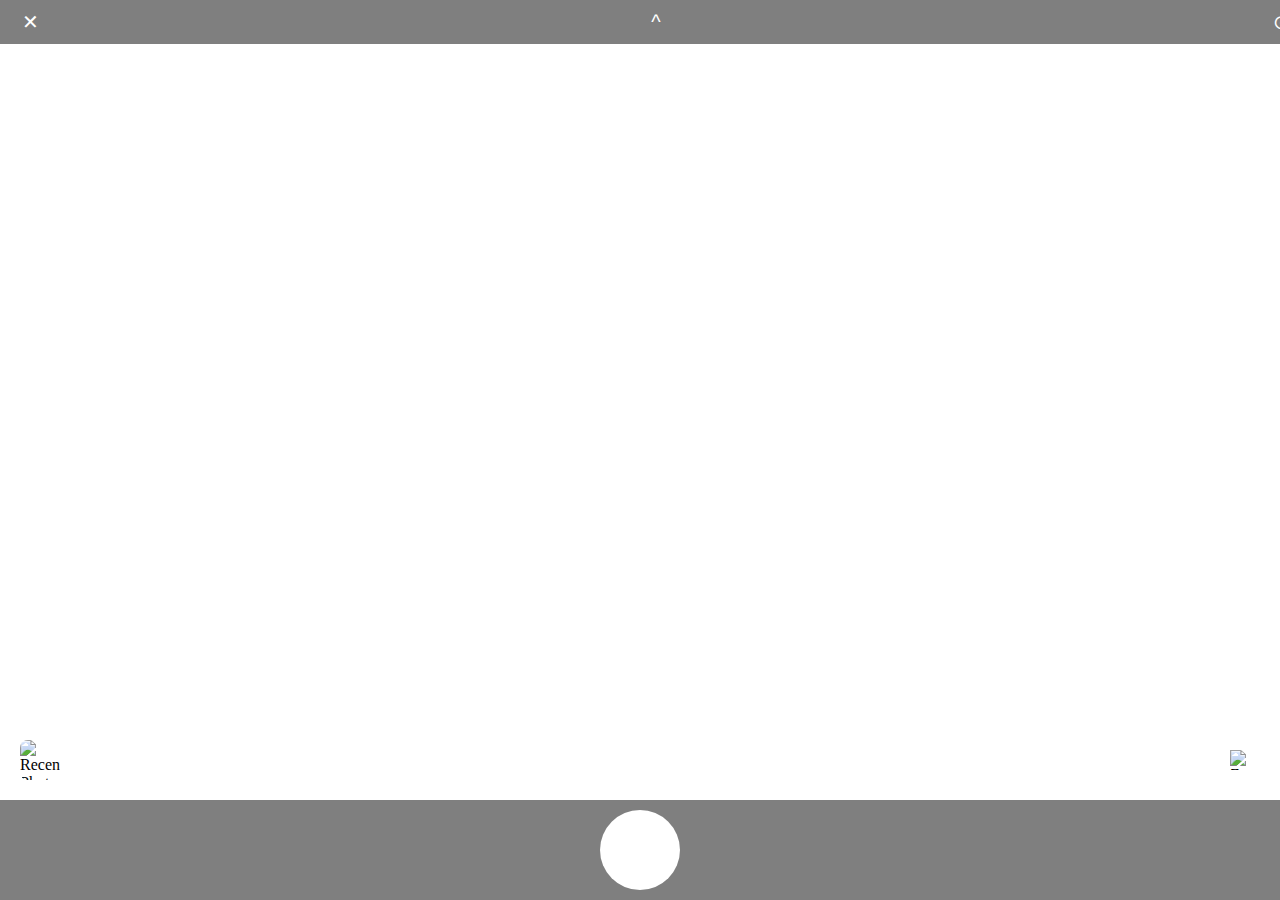
==== camera.html @ 77f73dd7 "Create camera.html" ====
<!DOCTYPE html>
<html>
<head>
<meta charset="utf-8">
<meta name="viewport" content="width=device-width">
<title>iOS Camera</title>
<style>
body {
  margin: 0;
  overflow: hidden; /* 카메라 화면 밖으로 내용이 넘치지 않도록 */
}

.camera {
  position: relative;
  width: 100vw;
  height: 100vh;
  overflow: hidden; /* 카메라 화면 밖으로 내용이 넘치지 않도록 */
}

.camera video {
  width: 100%;
  height: 100%;
  object-fit: cover; /* 비디오 화면을 채우도록 설정 */
}

.top-bar {
  position: absolute;
  top: 0;
  left: 0;
  width: 100%;
  height: 44px;
  background-color: rgba(0, 0, 0, 0.5);
  display: flex;
  justify-content: space-between;
  align-items: center;
  padding: 0 16px;
  z-index: 2; /* video 위에 표시 */
}

.top-bar button {
  background: none;
  border: none;
  color: white;
  font-size: 20px;
}

.bottom-bar {
  position: absolute;
  bottom: 0;
  left: 0;
  width: 100%;
  height: 100px;
  background-color: rgba(0, 0, 0, 0.5);
  display: flex;
  justify-content: center;
  align-items: center;
  z-index: 2; /* video 위에 표시 */
}

.capture-button {
  width: 80px;
  height: 80px;
  border-radius: 50%;
  background-color: white;
  border: none;
}

.mode-selector {
  position: absolute;
  bottom: 120px;
  left: 0;
  width: 100%;
  display: flex;
  justify-content: space-around;
  align-items: center;
  z-index: 2; /* video 위에 표시 */
}

.mode-selector button {
  background: none;
  border: none;
  color: white;
  font-size: 16px;
  opacity: 0.7;
}

.mode-selector button.active {
  opacity: 1;
  font-weight: bold;
}

.zoom-control {
  position: absolute;
  right: 20px;
  bottom: 120px;
  width: 40px;
  height: 40px;
  background-color: rgba(255, 255, 255, 0.5);
  border-radius: 8px;
  display: flex;
  justify-content: center;
  align-items: center;
  z-index: 2; /* video 위에 표시 */
}

.zoom-control img {
  width: 20px;
  height: 20px;
}

.recent-photo {
  position: absolute;
  left: 20px;
  bottom: 120px;
  width: 40px;
  height: 40px;
  overflow: hidden;
  border-radius: 8px;
  z-index: 2; /* video 위에 표시 */
}

.recent-photo img {
  width: 100%;
  height: 100%;
  object-fit: cover;
}
</style>
</head>
<body>
<div class="camera">
  <video id="video" autoplay playsinline></video>
  <div class="top-bar">
    <button id="close">✕</button>
    <button id="flash">^</button>
    <button id="switchCamera">⊙</button>
  </div>
  <div class="bottom-bar">
    <button class="capture-button" id="capture"></button>
  </div>
  <div class="mode-selector">
    <button id="cinematic">Cinematic</button>
    <button id="video">Video</button>
    <button id="photo" class="active">Photo</button>
    <button id="portrait">Portrait</button>
    <button id="pano">Pano</button>
  </div>
  <div class="zoom-control">
    <img src="zoom.svg" alt="Zoom">
  </div>
  <div class="recent-photo">
    <img src="recent.jpg" alt="Recent Photo">
  </div>
</div>

<script>
const video = document.getElementById('video');
const captureButton = document.getElementById('capture');
const switchCameraButton = document.getElementById('switchCamera');

navigator.mediaDevices.getUserMedia({ video: { facingMode: "environment" } })
  .then(stream => {
    video.srcObject = stream;
  })
  .catch(err => {
    console.error("Error accessing camera:", err);
  });

captureButton.addEventListener('click', () => {
  // 사진 캡처 로직 추가
  console.log('사진 캡처!');
});

switchCameraButton.addEventListener('click', () => {
  // 카메라 전환 로직 추가
  console.log('카메라 전환!');
});
</script>
</body>
</html>
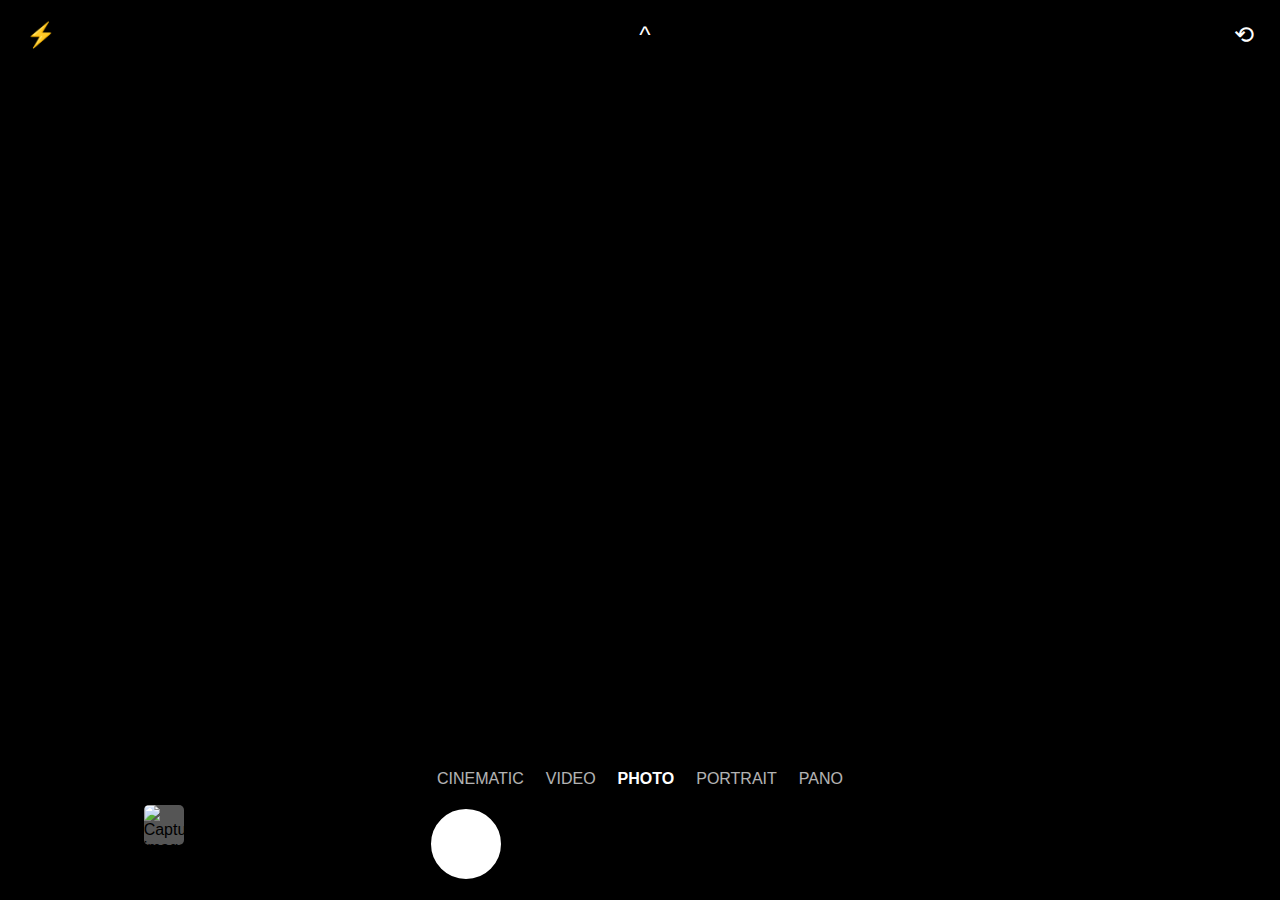
==== commit 07769062: "Update camera.html" ====
--- a/camera.html
+++ b/camera.html
@@ -1,179 +1,172 @@
 <!DOCTYPE html>
-<html>
+<html lang="en">
 <head>
-<meta charset="utf-8">
-<meta name="viewport" content="width=device-width">
-<title>iOS Camera</title>
-<style>
-body {
-  margin: 0;
-  overflow: hidden; /* 카메라 화면 밖으로 내용이 넘치지 않도록 */
-}
-
-.camera {
-  position: relative;
-  width: 100vw;
-  height: 100vh;
-  overflow: hidden; /* 카메라 화면 밖으로 내용이 넘치지 않도록 */
-}
-
-.camera video {
-  width: 100%;
-  height: 100%;
-  object-fit: cover; /* 비디오 화면을 채우도록 설정 */
-}
-
-.top-bar {
-  position: absolute;
-  top: 0;
-  left: 0;
-  width: 100%;
-  height: 44px;
-  background-color: rgba(0, 0, 0, 0.5);
-  display: flex;
-  justify-content: space-between;
-  align-items: center;
-  padding: 0 16px;
-  z-index: 2; /* video 위에 표시 */
-}
-
-.top-bar button {
-  background: none;
-  border: none;
-  color: white;
-  font-size: 20px;
-}
-
-.bottom-bar {
-  position: absolute;
-  bottom: 0;
-  left: 0;
-  width: 100%;
-  height: 100px;
-  background-color: rgba(0, 0, 0, 0.5);
-  display: flex;
-  justify-content: center;
-  align-items: center;
-  z-index: 2; /* video 위에 표시 */
-}
-
-.capture-button {
-  width: 80px;
-  height: 80px;
-  border-radius: 50%;
-  background-color: white;
-  border: none;
-}
-
-.mode-selector {
-  position: absolute;
-  bottom: 120px;
-  left: 0;
-  width: 100%;
-  display: flex;
-  justify-content: space-around;
-  align-items: center;
-  z-index: 2; /* video 위에 표시 */
-}
-
-.mode-selector button {
-  background: none;
-  border: none;
-  color: white;
-  font-size: 16px;
-  opacity: 0.7;
-}
-
-.mode-selector button.active {
-  opacity: 1;
-  font-weight: bold;
-}
-
-.zoom-control {
-  position: absolute;
-  right: 20px;
-  bottom: 120px;
-  width: 40px;
-  height: 40px;
-  background-color: rgba(255, 255, 255, 0.5);
-  border-radius: 8px;
-  display: flex;
-  justify-content: center;
-  align-items: center;
-  z-index: 2; /* video 위에 표시 */
-}
-
-.zoom-control img {
-  width: 20px;
-  height: 20px;
-}
-
-.recent-photo {
-  position: absolute;
-  left: 20px;
-  bottom: 120px;
-  width: 40px;
-  height: 40px;
-  overflow: hidden;
-  border-radius: 8px;
-  z-index: 2; /* video 위에 표시 */
-}
-
-.recent-photo img {
-  width: 100%;
-  height: 100%;
-  object-fit: cover;
-}
-</style>
+    <meta charset="UTF-8">
+    <meta name="viewport" content="width=device-width, initial-scale=1.0">
+    <title>iOS-style Camera Interface with Real Camera</title>
+    <style>
+        body, html {
+            margin: 0;
+            padding: 0;
+            height: 100%;
+            font-family: -apple-system, BlinkMacSystemFont, 'Segoe UI', Roboto, Helvetica, Arial, sans-serif;
+        }
+        .camera-container {
+            position: relative;
+            width: 100%;
+            height: 100%;
+            background-color: #000;
+            display: flex;
+            flex-direction: column;
+        }
+        .top-controls {
+            display: flex;
+            justify-content: space-between;
+            padding: 20px;
+            position: absolute;
+            top: 0;
+            left: 0;
+            right: 0;
+            z-index: 10;
+        }
+        .control-button {
+            color: white;
+            font-size: 24px;
+            background: none;
+            border: none;
+        }
+        .preview-area {
+            flex-grow: 1;
+            position: relative;
+            overflow: hidden;
+        }
+        #camera-stream {
+            width: 100%;
+            height: 100%;
+            object-fit: cover;
+        }
+        .bottom-controls {
+            display: flex;
+            justify-content: space-around;
+            align-items: center;
+            padding: 20px;
+            position: absolute;
+            bottom: 0;
+            left: 0;
+            right: 0;
+            z-index: 10;
+        }
+        .mode-selector {
+            display: flex;
+            justify-content: center;
+            gap: 10px;
+            margin-bottom: 20px;
+        }
+        .mode-button {
+            color: #fff;
+            background: none;
+            border: none;
+            font-size: 16px;
+            opacity: 0.7;
+        }
+        .mode-button.active {
+            opacity: 1;
+            font-weight: bold;
+        }
+        .capture-button {
+            width: 70px;
+            height: 70px;
+            border-radius: 50%;
+            background-color: #fff;
+            border: 2px solid #fff;
+        }
+        .thumbnail {
+            width: 40px;
+            height: 40px;
+            border-radius: 5px;
+            background-color: #555;
+            overflow: hidden;
+        }
+        #captured-image {
+            width: 100%;
+            height: 100%;
+            object-fit: cover;
+        }
+    </style>
 </head>
 <body>
-<div class="camera">
-  <video id="video" autoplay playsinline></video>
-  <div class="top-bar">
-    <button id="close">✕</button>
-    <button id="flash">^</button>
-    <button id="switchCamera">⊙</button>
-  </div>
-  <div class="bottom-bar">
-    <button class="capture-button" id="capture"></button>
-  </div>
-  <div class="mode-selector">
-    <button id="cinematic">Cinematic</button>
-    <button id="video">Video</button>
-    <button id="photo" class="active">Photo</button>
-    <button id="portrait">Portrait</button>
-    <button id="pano">Pano</button>
-  </div>
-  <div class="zoom-control">
-    <img src="zoom.svg" alt="Zoom">
-  </div>
-  <div class="recent-photo">
-    <img src="recent.jpg" alt="Recent Photo">
-  </div>
-</div>
+    <div class="camera-container">
+        <div class="top-controls">
+            <button class="control-button" id="flash-toggle">⚡️</button>
+            <button class="control-button">^</button>
+            <button class="control-button" id="camera-switch">⟲</button>
+        </div>
+        <div class="preview-area">
+            <video id="camera-stream" autoplay playsinline></video>
+        </div>
+        <div class="bottom-controls">
+            <div class="thumbnail">
+                <img id="captured-image" alt="Captured image thumbnail">
+            </div>
+            <div>
+                <div class="mode-selector">
+                    <button class="mode-button">CINEMATIC</button>
+                    <button class="mode-button">VIDEO</button>
+                    <button class="mode-button active">PHOTO</button>
+                    <button class="mode-button">PORTRAIT</button>
+                    <button class="mode-button">PANO</button>
+                </div>
+                <button class="capture-button" id="capture-button"></button>
+            </div>
+            <div style="width: 40px;"></div> <!-- Placeholder for layout balance -->
+        </div>
+    </div>
 
-<script>
-const video = document.getElementById('video');
-const captureButton = document.getElementById('capture');
-const switchCameraButton = document.getElementById('switchCamera');
+    <script>
+        const videoElement = document.getElementById('camera-stream');
+        const captureButton = document.getElementById('capture-button');
+        const cameraSwitchButton = document.getElementById('camera-switch');
+        const flashToggleButton = document.getElementById('flash-toggle');
+        const thumbnailImage = document.getElementById('captured-image');
 
-navigator.mediaDevices.getUserMedia({ video: { facingMode: "environment" } })
-  .then(stream => {
-    video.srcObject = stream;
-  })
-  .catch(err => {
-    console.error("Error accessing camera:", err);
-  });
+        let currentStream;
+        let facingMode = 'environment'; // Start with back camera
 
-captureButton.addEventListener('click', () => {
-  // 사진 캡처 로직 추가
-  console.log('사진 캡처!');
-});
+        async function startCamera() {
+            const constraints = {
+                video: { facingMode: facingMode }
+            };
 
-switchCameraButton.addEventListener('click', () => {
-  // 카메라 전환 로직 추가
-  console.log('카메라 전환!');
-});
-</script>
+            try {
+                currentStream = await navigator.mediaDevices.getUserMedia(constraints);
+                videoElement.srcObject = currentStream;
+            } catch (err) {
+                console.error("Error accessing the camera", err);
+            }
+        }
+
+        startCamera();
+
+        captureButton.addEventListener('click', () => {
+            const canvas = document.createElement('canvas');
+            canvas.width = videoElement.videoWidth;
+            canvas.height = videoElement.videoHeight;
+            canvas.getContext('2d').drawImage(videoElement, 0, 0);
+            thumbnailImage.src = canvas.toDataURL('image/jpeg');
+        });
+
+        cameraSwitchButton.addEventListener('click', () => {
+            facingMode = facingMode === 'user' ? 'environment' : 'user';
+            if (currentStream) {
+                currentStream.getTracks().forEach(track => track.stop());
+            }
+            startCamera();
+        });
+
+        // Flash toggle functionality would require additional handling
+        flashToggleButton.addEventListener('click', () => {
+            alert('Flash functionality would require additional hardware control');
+        });
+    </script>
 </body>
 </html>
